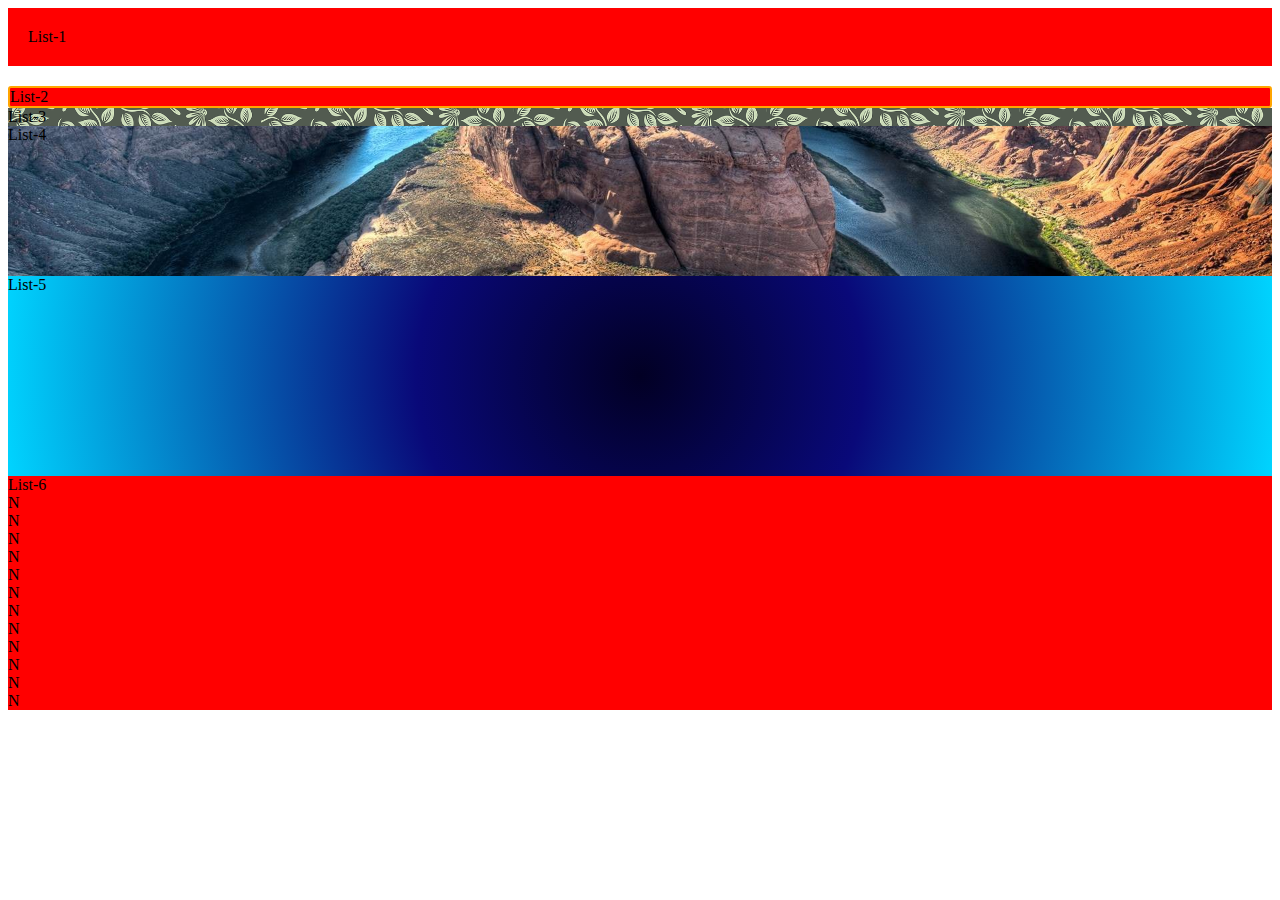
==== Buoi3/lqd.html @ 29ea3ce1 "first commit" ====
<!DOCTYPE html>
<html lang="en">
<head>
    <meta charset="UTF-8">
    <meta http-equiv="X-UA-Compatible" content="IE=edge">
    <meta name="viewport" content="width=device-width, initial-scale=1.0">
    <link rel="stylesheet" href="lqd.css">
    <title>Document</title>
</head>
<body>
    <div class="list-1">List-1</div>
    <div class="list-2">List-2</div>
    <div class="list-3">List-3</div>
    <div class="list-4">List-4</div>
    <div class="list-5">List-5</div>
    <div class="list-6">List-6</div>
    <div>N</div>
    <div>N</div>
    <div>N</div>
    <div>N</div>

    <div>N</div>
    <div>N</div>
    <div>N</div>
    
    <div>N</div>
    <div>N</div>
    <div>N</div>
    <div>N</div>
    <div>N</div>
</body>
</html>
---- Buoi3/lqd.css ----
div { 
   background-color: red;
}

/* 
    padding
    margin 
    border
*/
/* Cu phap Padding + Margin
padding-left: *px | auto
padding-right:  *px | auto
padding-bottom:  *px | auto
padding-top:  *px | auto

#improve 
padding: top right bottom left;
padding: 25px;
*/
/* 
Cuphap: Border
border-color: ; 
border-width: *px ;
border-style: ^soild | dasded | dotted ;

#improve coder 
border: width style color;

==== Boder rieng biets
border-radius: *px | *%
*/
.list-1{ 
    /* padding-left: 20px;
    padding-right: 25px;
    padding-bottom: 20px;
    padding-top: 20px; */
    padding: 20px 25px 20px 20px ;
    margin-bottom: 20px;
}

.list-2 { 
    /* border-color: orange;
    border-width: 2px;
    border-style: dashed; */
    border : 2px solid orange;
    border-radius: 3px;
    
}

/* 
background-image: url("");
=====================
background-position: x y | center | cover;
background-repeat: ^repeat | repeat-x | repeat-y | no-repeat;
background-size: *px | *%;
background-attachment: ^scroll | fixed
*/

.list-3{
    background-color: blue;
    background-image:url("./paternimg.webp") ;
    background-size: 20%;
    background-repeat: repeat ;
}
.list-4 { 
    height: 150px;
    background-image: url("./phong-canh-thien-nhien-dep-2.jpeg") ;
    background-size: 100%;
    background-repeat: no-repeat;
    background-position: cover;
    background-attachment: fixed;
}
.list-5 { 
    height: 200px;
    background: rgb(2,0,36);
    background: radial-gradient(circle, rgba(2,0,36,1) 0%, rgba(9,9,121,1) 35%, rgba(0,212,255,1) 100%); 
}
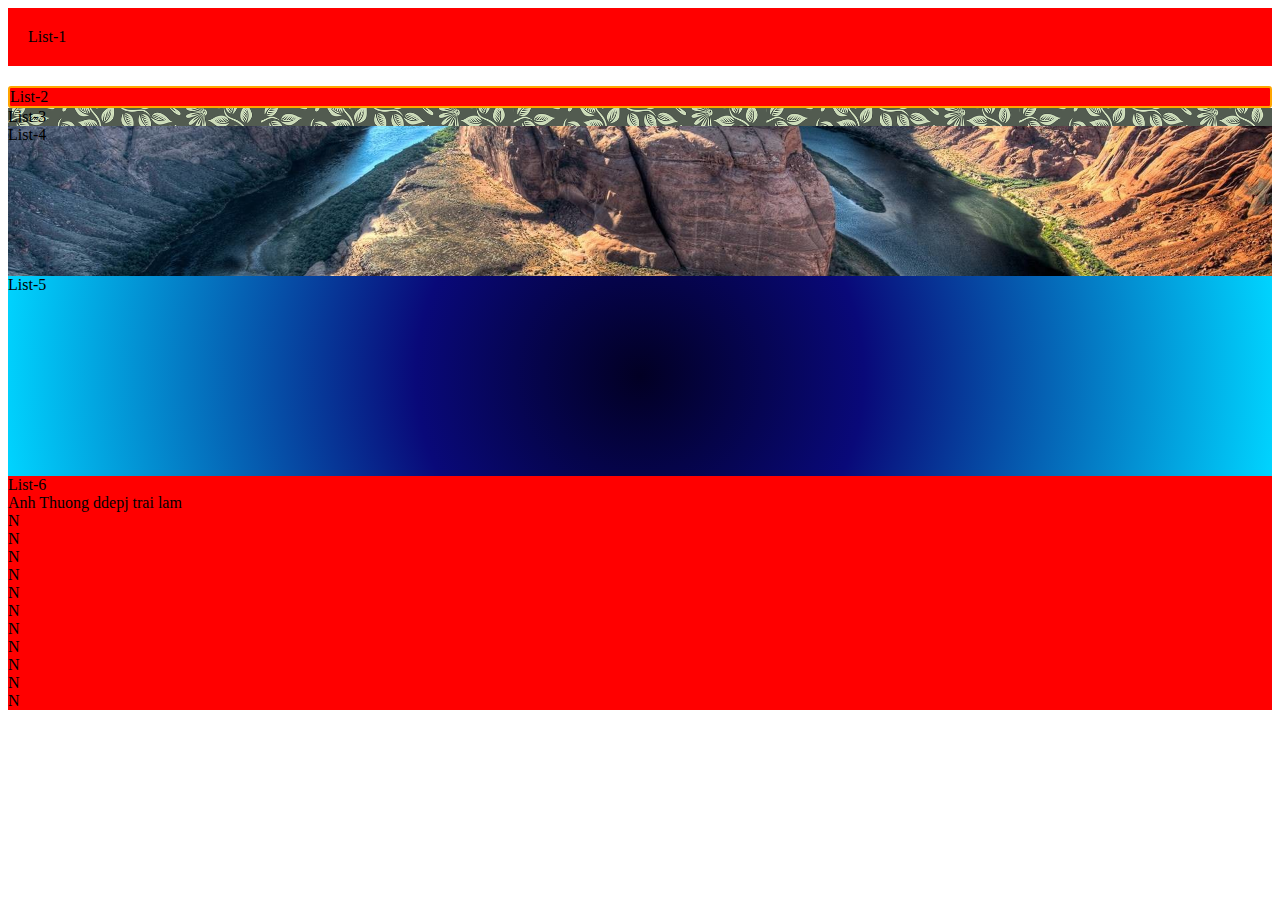
==== commit 5edeb07e: "add thuong dep trai" ====
--- a/Buoi3/lqd.html
+++ b/Buoi3/lqd.html
@@ -14,7 +14,7 @@
     <div class="list-4">List-4</div>
     <div class="list-5">List-5</div>
     <div class="list-6">List-6</div>
-    <div>N</div>
+    <div>Anh Thuong ddepj trai lam</div>
     <div>N</div>
     <div>N</div>
     <div>N</div>
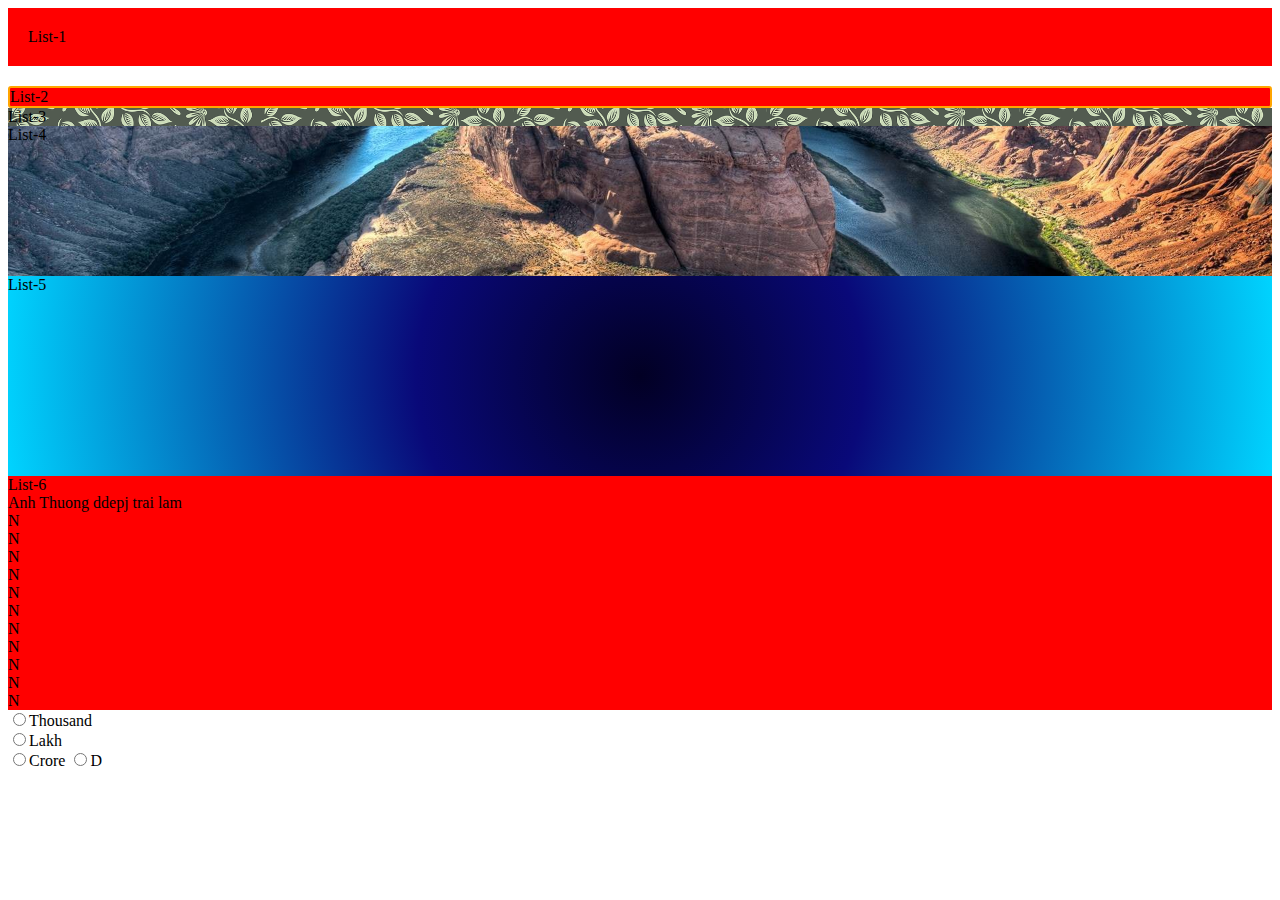
==== commit 75fc5d84: "buoit 4" ====
--- a/Buoi3/lqd.html
+++ b/Buoi3/lqd.html
@@ -28,5 +28,9 @@
     <div>N</div>
     <div>N</div>
     <div>N</div>
+     <input type="radio" name="price">Thousand<br>
+      <input type="radio" name="price">Lakh<br>
+      <input type="radio" name="price">Crore
+       <input type="radio" name="k">D
 </body>
 </html>